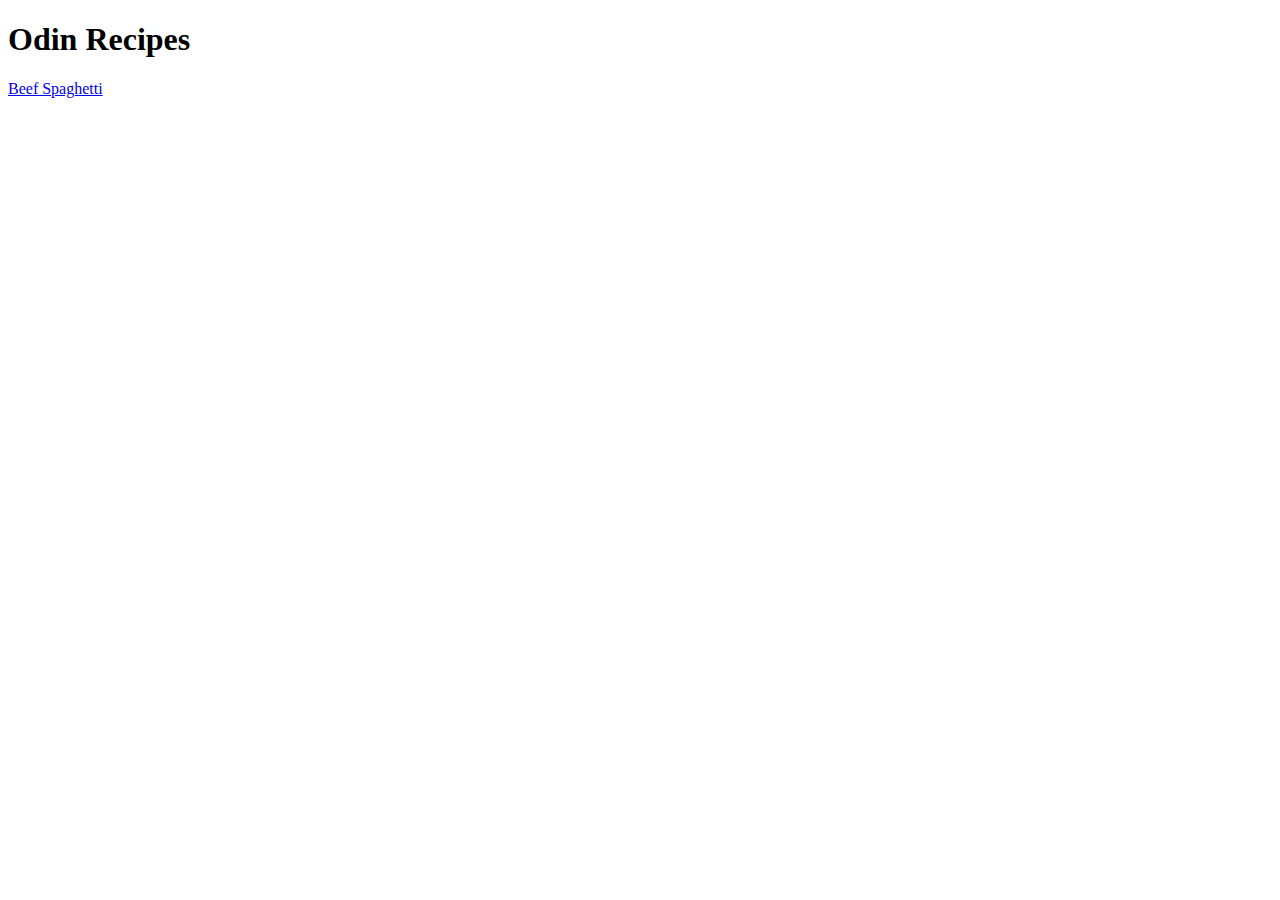
==== index.html @ cc83565f "Add link to Beef Spaghetti page" ====
<!DOCTYPE html>
<html lang="en">
    <head>
        <meta charset="UTF-8">
        <title>Odin Recipes</title>
    </head>
    <body>
        <h1>Odin Recipes</h1>
        <a href="recipes/spaghetti.html">Beef Spaghetti</a>
    </body>
</html>
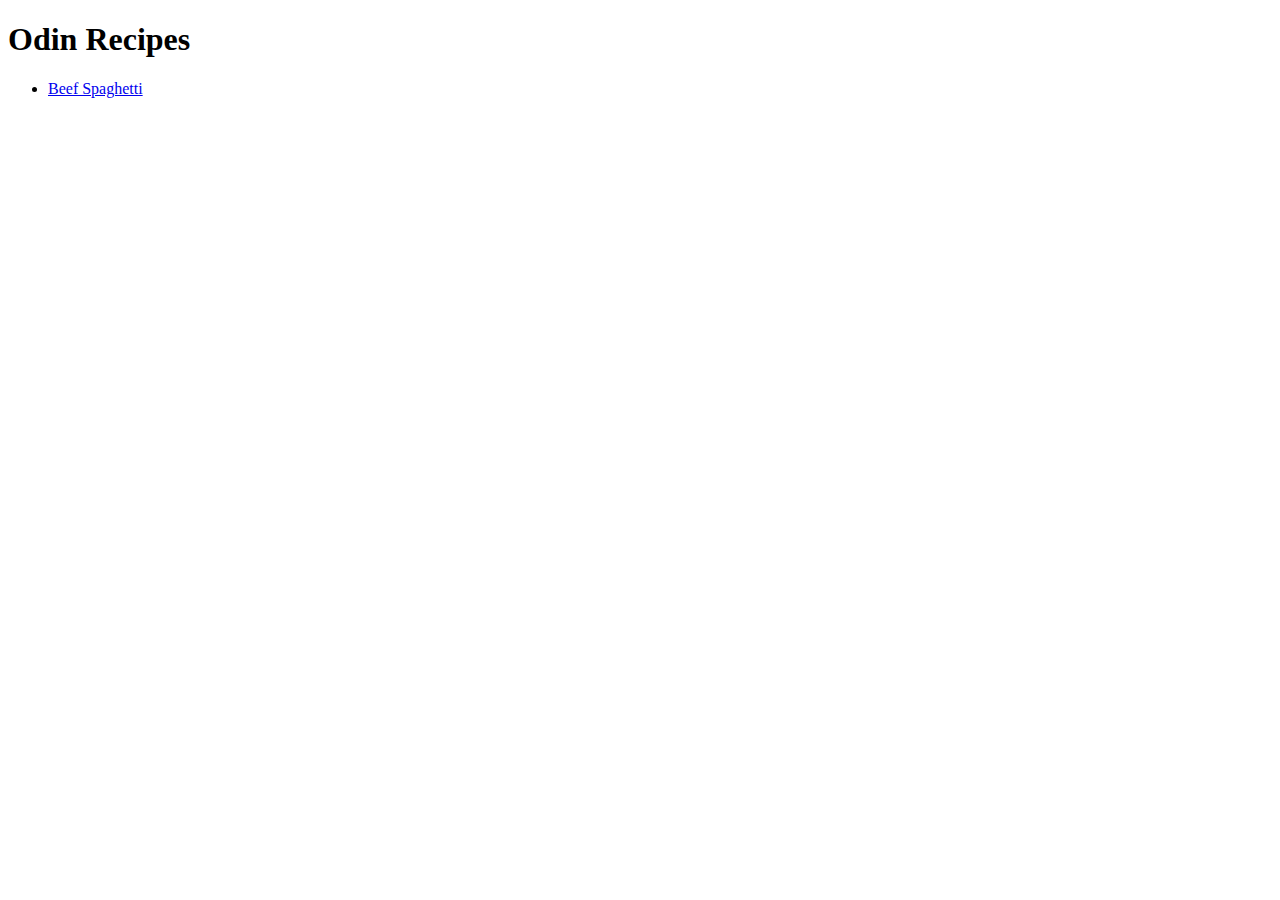
==== commit b86afae9: "Add recipes links as an unordered list" ====
--- a/index.html
+++ b/index.html
@@ -6,6 +6,8 @@
     </head>
     <body>
         <h1>Odin Recipes</h1>
-        <a href="recipes/spaghetti.html">Beef Spaghetti</a>
+        <ul>
+            <li><a href="recipes/spaghetti.html">Beef Spaghetti</a></li>
+        </ul>        
     </body>
 </html>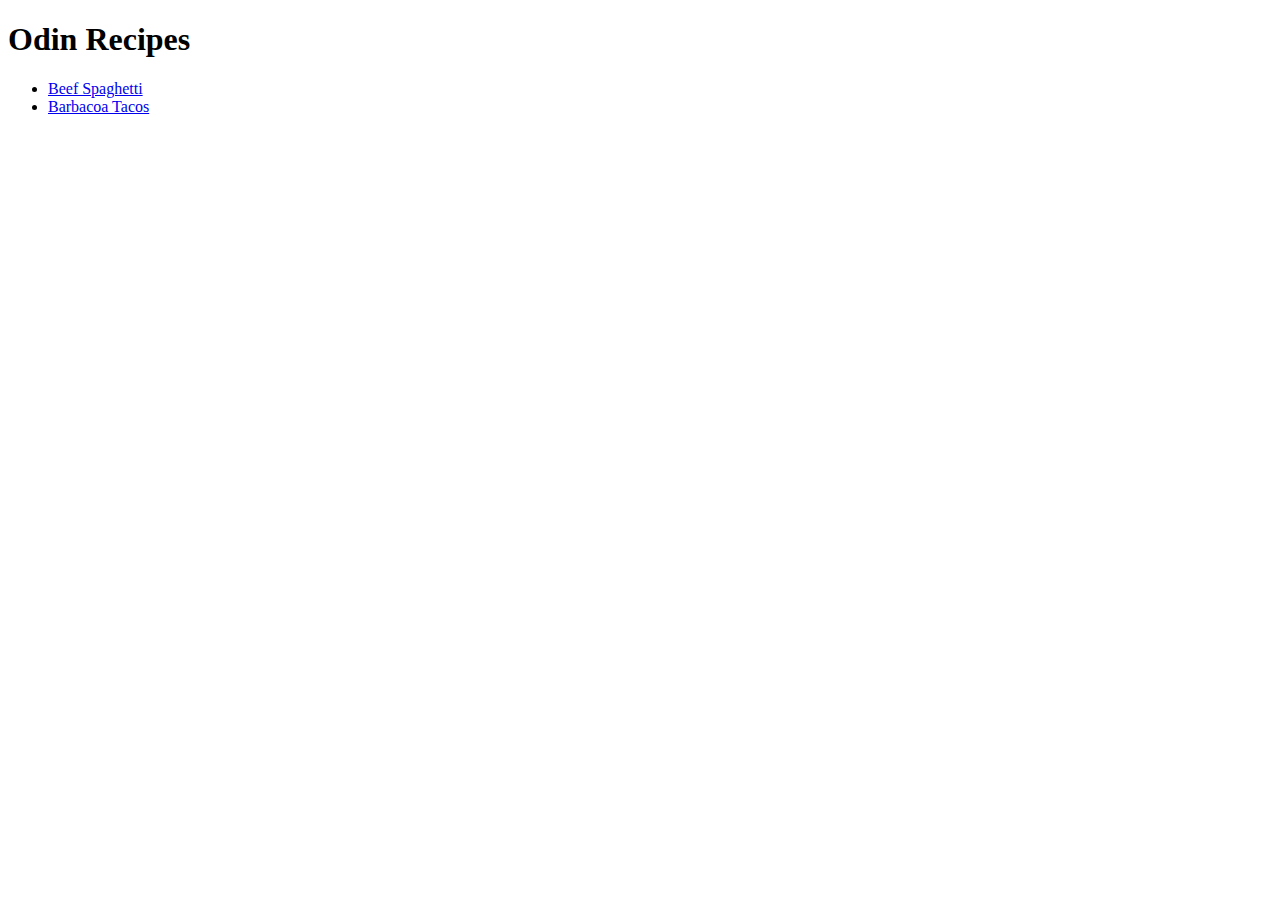
==== commit 08c610f4: "Add barbacoa taco recipe page link" ====
--- a/index.html
+++ b/index.html
@@ -8,6 +8,7 @@
         <h1>Odin Recipes</h1>
         <ul>
             <li><a href="recipes/spaghetti.html">Beef Spaghetti</a></li>
+            <li><a href="recipes/barbacoaTacos.html">Barbacoa Tacos</a></li>
         </ul>        
     </body>
 </html>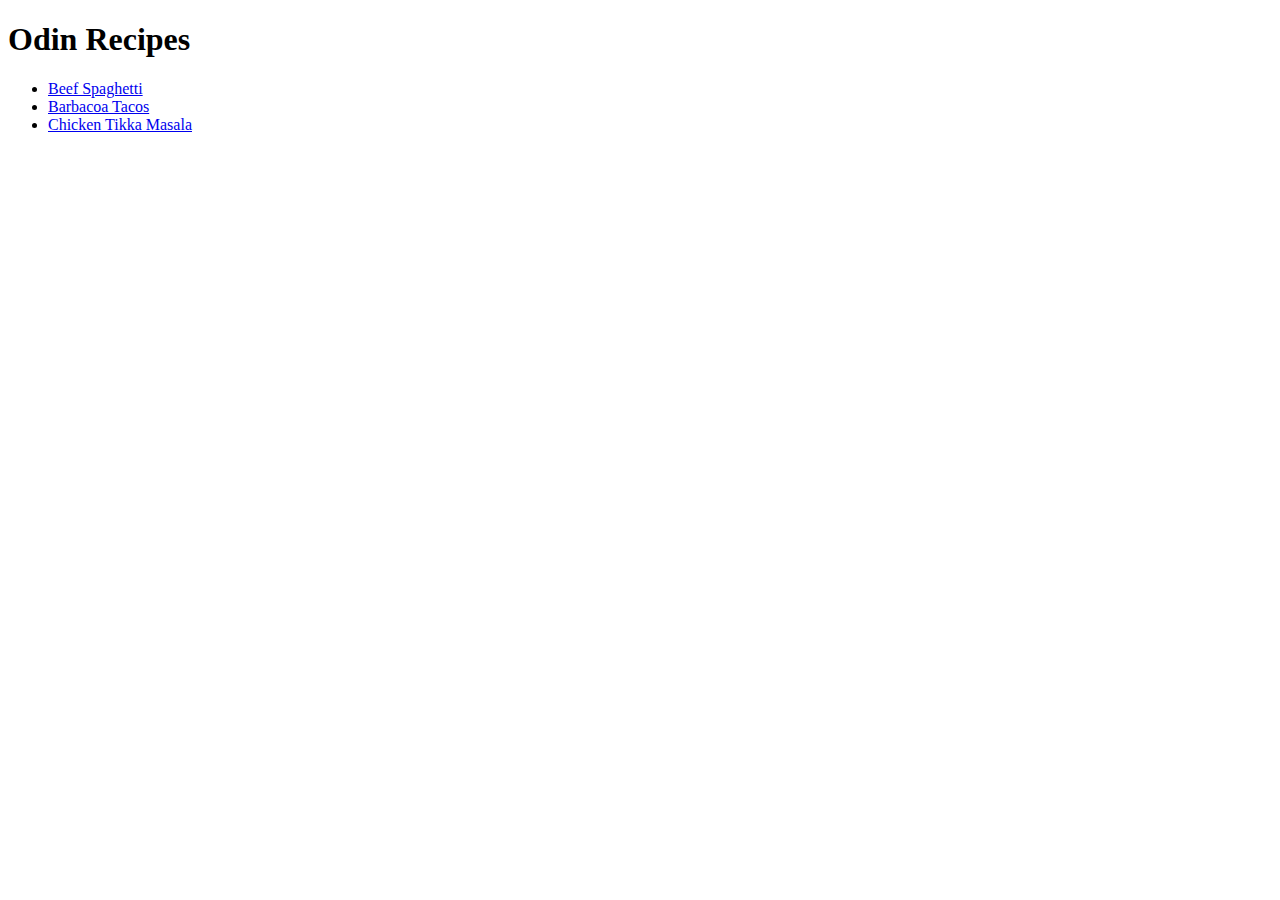
==== commit 441c3406: "Add link to tikka masala recipe page" ====
--- a/index.html
+++ b/index.html
@@ -9,6 +9,7 @@
         <ul>
             <li><a href="recipes/spaghetti.html">Beef Spaghetti</a></li>
             <li><a href="recipes/barbacoaTacos.html">Barbacoa Tacos</a></li>
+            <li><a href="recipes/tikkaMasala">Chicken Tikka Masala</a></li>
         </ul>        
     </body>
 </html>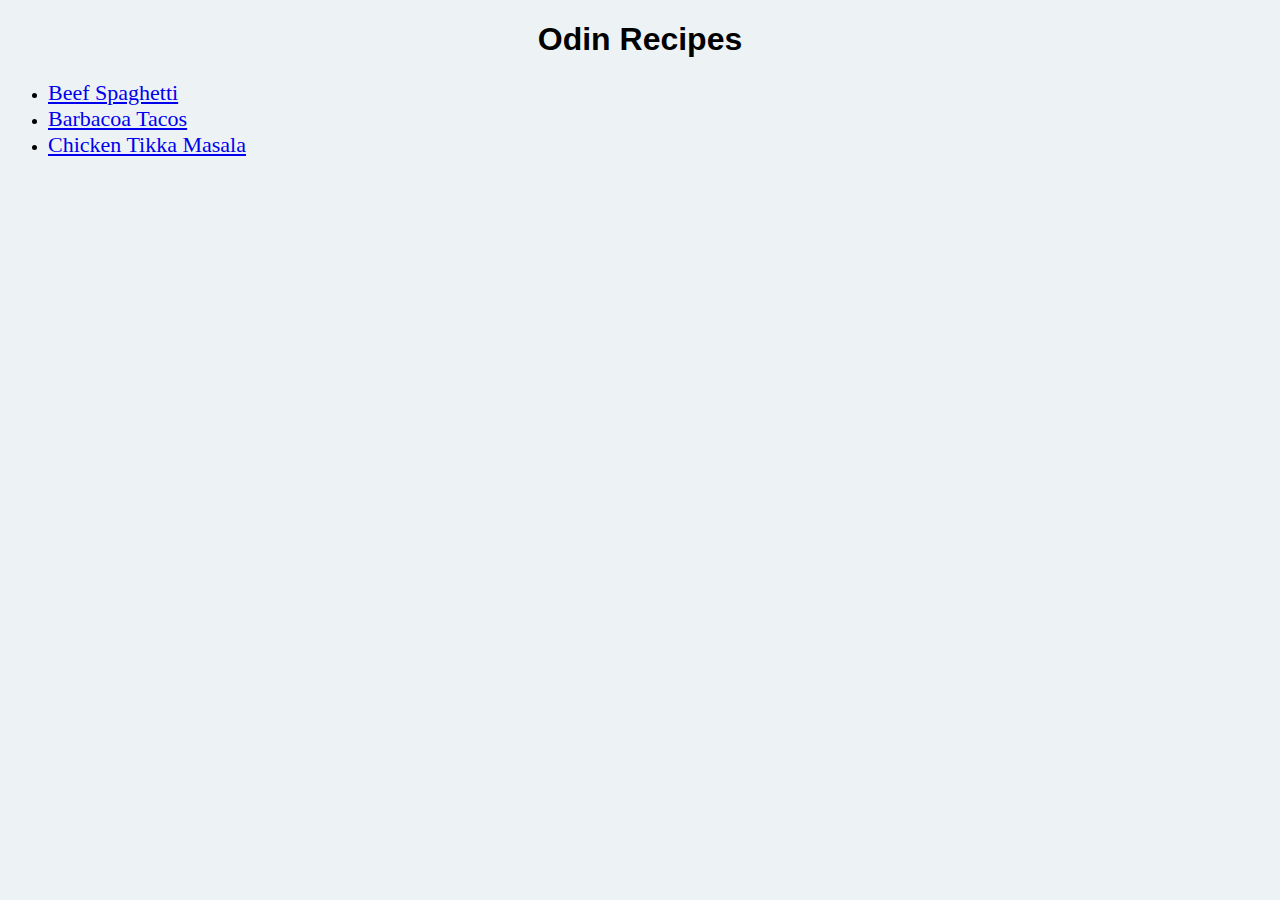
==== commit 5c38c544: "Add styles to index.html" ====
--- a/index.html
+++ b/index.html
@@ -3,13 +3,14 @@
     <head>
         <meta charset="UTF-8">
         <title>Odin Recipes</title>
+        <link rel="stylesheet" href="styles.css">
     </head>
     <body>
-        <h1>Odin Recipes</h1>
+        <h1 class="heading">Odin Recipes</h1>
         <ul>
-            <li><a href="recipes/spaghetti.html">Beef Spaghetti</a></li>
-            <li><a href="recipes/barbacoaTacos.html">Barbacoa Tacos</a></li>
-            <li><a href="recipes/tikkaMasala">Chicken Tikka Masala</a></li>
+            <li><a class="pageLink" href="recipes/spaghetti.html">Beef Spaghetti</a></li>
+            <li><a class="pageLink" href="recipes/barbacoaTacos.html">Barbacoa Tacos</a></li>
+            <li><a class="pageLink" href="recipes/tikkaMasala.html">Chicken Tikka Masala</a></li>
         </ul>        
     </body>
 </html>--- a/styles.css
+++ b/styles.css
@@ -0,0 +1,12 @@
+* {
+    background-color: rgb(237, 243, 244);
+}
+
+.heading{
+    text-align: center;
+    font-family: Helvetica, "Times New Roman", sans-serif;    
+}
+
+.pageLink{
+    font-size: 22px;
+}
